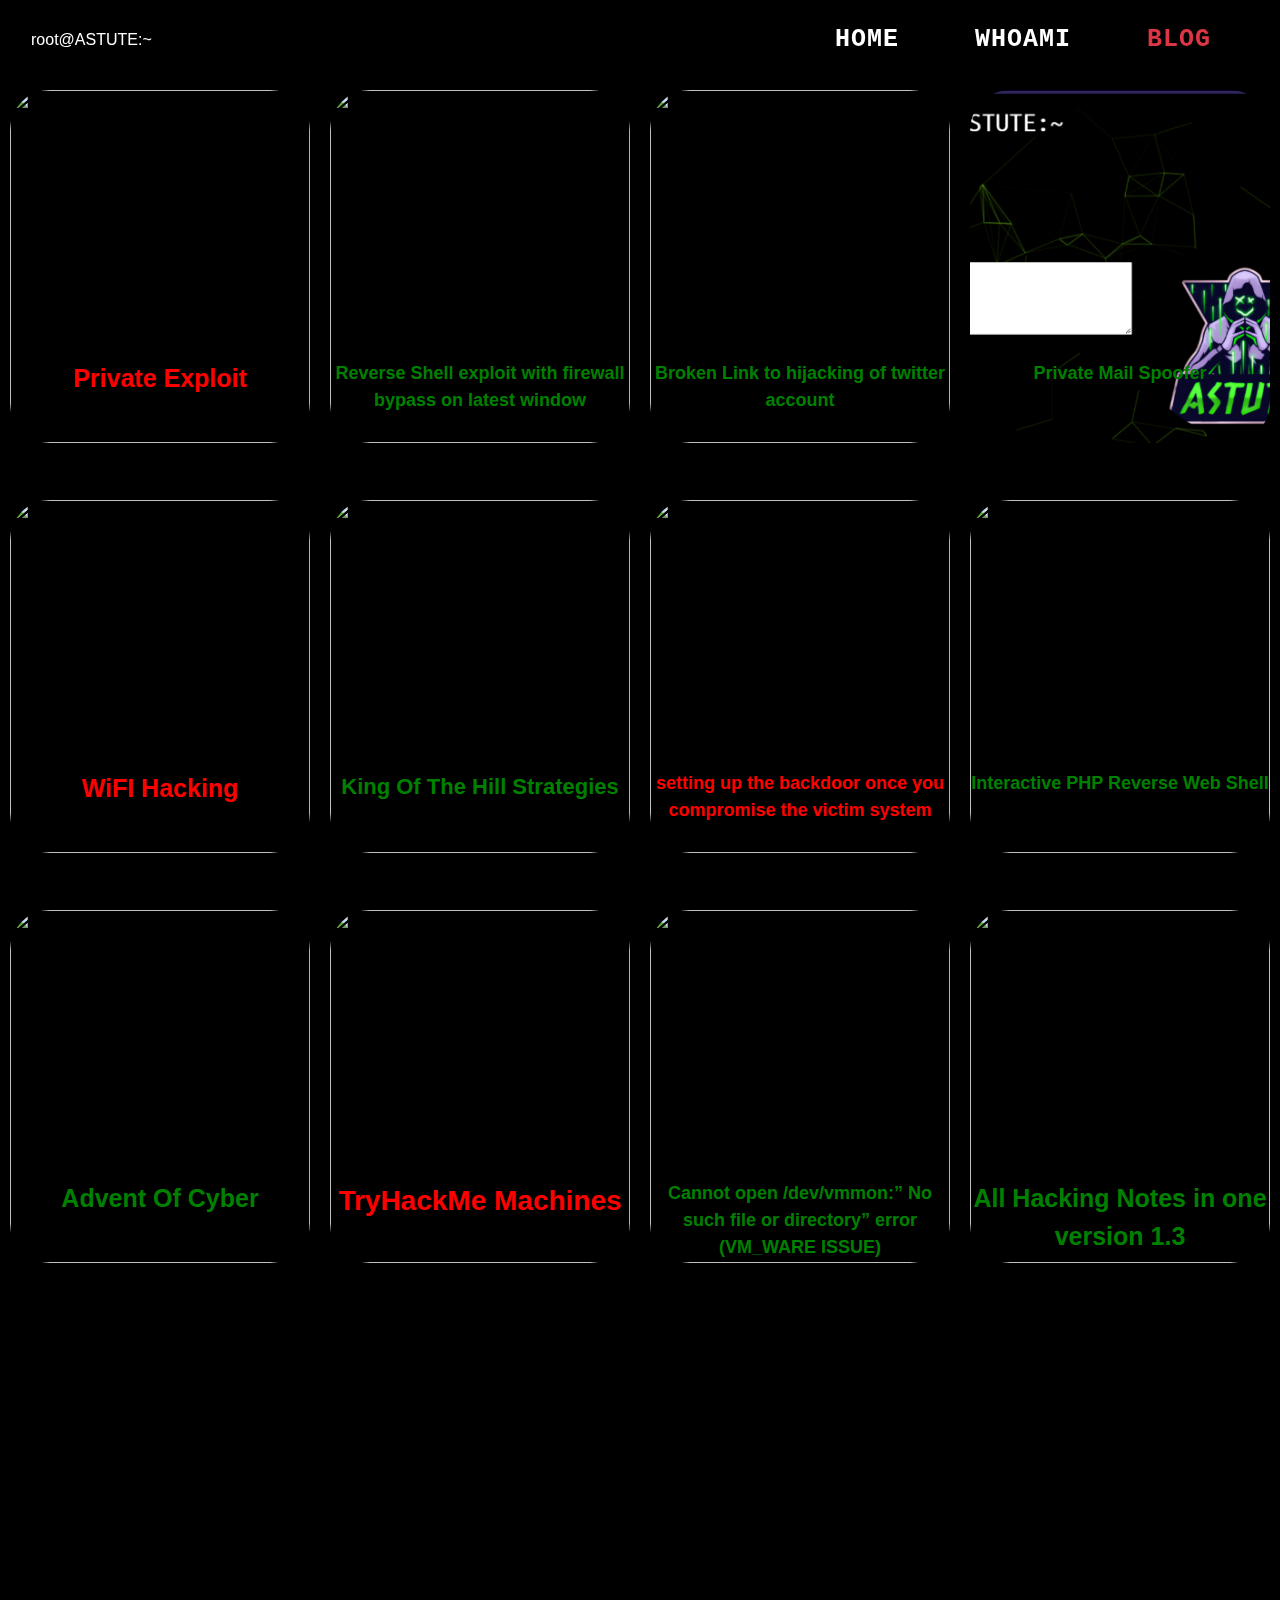
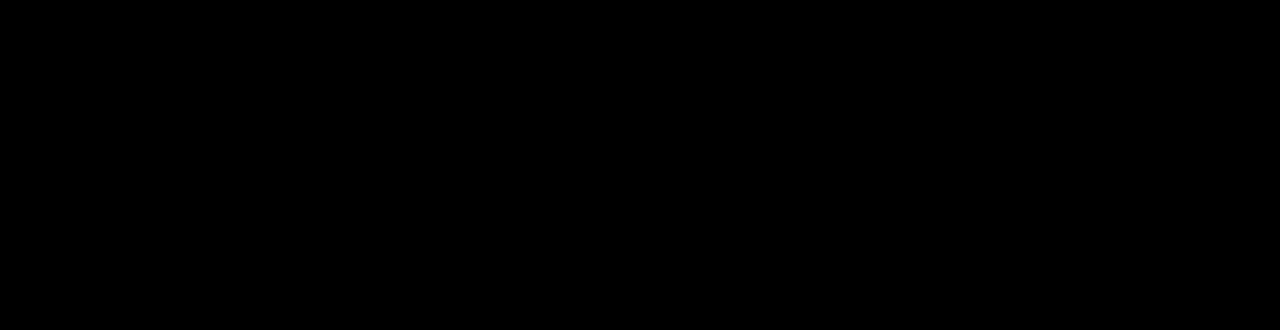
==== blog/index.html @ 89f29eec "Update index.html" ====
<!DOCTYPE html>
<html lang="en">
<title>ASTUTE BLOG</title>
<meta charset="UTF-8">
<meta name="viewport" content="width=device-width, initial-scale=1, shrink-to-fit=no">
<link rel="stylesheet" href="../css/style2.css">
<link rel="stylesheet" href="style3.css">
<link rel="icon" href="../images/spyware.png" type="image/x-icon">
<link rel="stylesheet" href="https://stackpath.bootstrapcdn.com/font-awesome/4.7.0/css/font-awesome.min.css">
<link rel="stylesheet" href="https://cdnjs.cloudflare.com/ajax/libs/font-awesome/4.7.0/css/font-awesome.min.css">
<link rel="stylesheet" href="https://use.fontawesome.com/releases/v5.6.1/css/all.css">
<link rel="stylesheet" href="https://use.fontawesome.com/releases/v5.11.2/css/all.css">
<link rel="stylesheet" href="https://fonts.googleapis.com/css?family=Righteous|Ubuntu+Mono&display=swap">
<link rel="stylesheet" href="https://maxcdn.bootstrapcdn.com/bootstrap/4.0.0/css/bootstrap.min.css" integrity="sha384-Gn5384xqQ1aoWXA+058RXPxPg6fy4IWvTNh0E263XmFcJlSAwiGgFAW/dAiS6JXm" crossorigin="anonymous">

<style>
    body {
        background-color: #000;
    }
</style>

<body>
    <nav class="navbar navbar-expand-lg bg-transparent fixed-top">
        <div class="container-fluid ">
            <a class="bar text-white " href="https://prakashchand72.github.io">root@ASTUTE:~</a>
            <button class="navbar-toggler navbar-dark" type="button" data-toggle="collapse" data-target="#navbar-nav" aria-controls="navbar-nav" aria-expanded="false" aria-label="Toggle navigation">
        <span class="navbar-toggler-icon "></span>
      </button>


            <div class="collapse navbar-collapse" id="navbar-nav">
                <ul class="navbar-nav ml-auto">
                    <li class="nav-item ">
                        <a class="nav-link " href="https://prakashchand72.github.io">Home</a>
                    </li>
                    <li class="nav-item">
                        <a class="nav-link" href="https://prakashchand72.github.io/whoami">Whoami</a>
                    </li>
                    <li class="nav-item">
                        <a class="nav-link text-danger" href="https://prakashchand72.github.io/blog">Blog</a>
                    </li>
                    <!--           <li class="nav-item">
            <a class="nav-link" href="https://alien0ne.me/resources">Resources</a>
          </li> -->
                </ul>
            </div>
        </div>
    </nav>

    </br>
    </br>
    </br>
    <center>
        <div class="header1 index center">
            <div class="cards-list">
        
                <div class="vcard 7">
                    <div class="card_image">
                        <a href="https://github.com/prakashchand72/All-Hack-Notes/tree/main/Advent%20Of%20Cyber%202020">
                            <img id="imgc" src="https://miro.medium.com/max/1400/1*B4NRDBmef0SCDsmT1EnNCQ.jpeg" /> </a>
                    </div>
                    <div class="card_title title-black">
                            
                            <p style="color:green;font-size:25px;">Advent Of Cyber </p>
                        </a>
                    </div>
                </div>
            
                <div class="vcard 6">
                    <div class="card_image">
                        <a href="https://github.com/prakashchand72/All-Hack-Notes/tree/main/TryHackMe_Machines">
                            <img id="imgc" src="https://tryhackme-images.s3.amazonaws.com/room-icons/e75903ecb45ecd77c5635918f87e1a08.png" /> </a>
                    </div>
                    <div class="card_title title-black">
                           
                            <p style="color:red;font-size:28px;">TryHackMe Machines</p>
                            
                        </a>
                    </div>
                </div>
            
                <div class="vcard 5">
                    <div class="card_image">
                        <a href="https://medium.com/@prakashchand72/cannot-open-dev-vmmon-no-such-file-or-directory-error-vm-ware-issue-1107b7243b3d">
                            <img id="imgc" src="https://thehackernews.com/images/-_yoriLHZ6O4/YQzgYwIfQiI/AAAAAAAADdY/Hfo9QoJfgpc9bOThh4xwnvNhi9-qlXuTACLcBGAsYHQ/s0/vmware.jpg" /> </a>
                   
                    </div>
                    <div class="card_title title-black">
                        
                            <p style="color:green;font-size:18px;">Cannot open /dev/vmmon:” No such file or directory” error (VM_WARE ISSUE)</p>
                        </a>
                    </div>
                </div>
            
                <div class="vcard 1">
                    <div class="card_image">
                        <a href="https://medium.com/@prakashchand72/important-hacking-notes-all-in-1-6914b5426d3">
                            <img id="imgc" src="https://miro.medium.com/max/1400/1*rzaoDndi1TqZXiklbQlq_g.jpeg" /> </a>
                    </div>
                    <div class="card_title title-black">
                        <!-- <a href="https://medium.com/@prakashchand72/important-hacking-notes-all-in-1-6914b5426d3"> -->
                            
                            <p style="color:green;font-size:25px;">All Hacking Notes in one version 1.3</p>
                        </a>
                    </div>
                </div>

                <div class="vcard 2">
                    <div class="card_image">
                        <a href="https://medium.com/@prakashchand72/hack-wifi-c1948839b05d">
                            <img id="imgc" src="https://www.threatshub.org/blog/coredata/uploads/2019/03/how-to-hack-your-own-wi-fi-network.jpg" /> </a>
                    </div>
                    <div class="card_title title-white">
<!--                         <a href="https://medium.com/@prakashchand72/hack-wifi-c1948839b05d"> -->
                          
                            <p style="color:red;font-size:25px;">WiFI Hacking </p>
                        </a>
                    </div>
                </div>

                <div class="vcard 3">
                    <div class="card_image">
                        <a href="https://medium.com/@prakashchand72/king-of-the-hill-strategies-80a5b1f89c65">
                            <img id="imgc" src="https://blog.tryhackme.com/content/images/2020/04/koth-background.png" /> </a>
                    </div>
                    <div class="card_title title-white">
                        <!-- <a href="https://medium.com/@prakashchand72/king-of-the-hill-strategies-80a5b1f89c65"> -->
                            
                            <p style="color:green;font-size:22px;">King Of The Hill Strategies</p>
                        </a>
                    </div>
                </div>

                <div class="vcard 4">
                    <div class="card_image">
                        <a href="https://medium.com/@prakashchand72/back-door-3e7ad2e69c9e">
                            <img id="imgc" src="https://miro.medium.com/max/1400/1*Ah5VGSJJ6laeCMPevB9pgQ.png" /> </a>
                    </div>
                    <div class="card_title title-white">
                            
                            <p style="color:red;font-size:18px;">setting up the backdoor once you compromise the victim system</p>
                        </a>
                    </div>
                </div>

                <div class="vcard 8">
                    <div class="card_image">
                        <a href="https://github.com/prakashchand72/Interactive-Php-Reverse-shell">
                            <img id="imgc" src="https://user-images.githubusercontent.com/84837928/176371920-2180ab5e-a1a8-4a14-b496-e7142aa65db6.png" /> </a>
                    </div>
                    <div class="card_title title-white">
                            
                            <p style="color:green;font-size:18px;">Interactive PHP Reverse Web Shell</p>
                        </a>
                    </div>
                </div>

                <div class="vcard 9">
                    <div class="card_image">
                        <a href="https://cloudfil.es/i24qFIC4qL4">
                            <img id="imgc" src="https://external-content.duckduckgo.com/iu/?u=https%3A%2F%2Ftse3.mm.bing.net%2Fth%3Fid%3DOIP.3GXO19_oB193wSSPxgAgWQHaEZ%26pid%3DApi&f=1" /> </a>
                    </div>
                    <div class="card_title title-white">
                            <p style="color:red;font-size:25px;">Private Exploit</p>
                        </a>
                    </div>
                </div>
                
                <div class="vcard 10">
                    <div class="card_image">
                        <a href="https://twitter.com/0xASTUTE/status/1543331703858798593?s=20&t=ERXQCTQxHx89rJBPaR_9VQ">
                            <img id="imgc" src="https://wallpapercave.com/wp/wp6006433.jpg" /> </a>
                    </div>
                    <div class="card_title title-white">
     
                            <p style="color:green;font-size:18px;">Reverse Shell exploit with firewall bypass on latest window </p>
                        </a>
                    </div>
                </div>
                <div class="vcard 11">
                    <div class="card_image">
                        <a href="https://medium.com/@prakashchand72/broken-link-leads-to-hijacking-of-twitter-account-b105cb302f30">
                            <img id="imgc" src="https://miro.medium.com/v2/resize:fit:828/format:webp/1*2HgKutnaFffv2MK9JXa3-w.png" /> </a>
                    </div>
                    <div class="card_title title-white">
     
                            <p style="color:green;font-size:18px;">Broken Link to hijacking of twitter account </p>
                        </a>
                    </div>
                </div>
                <div class="vcard 12">
                    <div class="card_image">
                        <a href="https://jstrieb.github.io/link-lock/#[base64]">
                            <img id="imgc" src="https://prakashchand72.github.io/images/spoof.png" /> </a>
                    </div>
                    <div class="card_title title-white">
     
                            <p style="color:green;font-size:18px;">Private Mail Spoofer </p>
                        </a>
                    </div>
                </div


            </div>
        </div>
    </center>
    <script src="https://code.jquery.com/jquery-3.2.1.slim.min.js" integrity="sha384-KJ3o2DKtIkvYIK3UENzmM7KCkRr/rE9/Qpg6aAZGJwFDMVNA/GpGFF93hXpG5KkN" crossorigin="anonymous"></script>
    <script src="https://cdnjs.cloudflare.com/ajax/libs/popper.js/1.12.9/umd/popper.min.js" integrity="sha384-ApNbgh9B+Y1QKtv3Rn7W3mgPxhU9K/ScQsAP7hUibX39j7fakFPskvXusvfa0b4Q" crossorigin="anonymous"></script>
    <script src="https://maxcdn.bootstrapcdn.com/bootstrap/4.0.0/js/bootstrap.min.js" integrity="sha384-JZR6Spejh4U02d8jOt6vLEHfe/JQGiRRSQQxSfFWpi1MquVdAyjUar5+76PVCmYl" crossorigin="anonymous"></script>
    <script type="text/javascript" color="220,20,60" opacity='1' zIndex="-2" count="200" src="/js/canvas-nest.js"></script>

</body>

</html>
---- css/style2.css ----
.navbar a:hover {
    text-decoration: none;
}

.navbar a:active {
    text-decoration: none;
}

.showcase {
    padding: 150px;
    color: #ccc;
}

.header {
    align-items: center;
    display: flex;
    text-decoration: none;
    font-weight: bold;
    font-display: auto;
    font-family: monospace, monospace;
}

.active {
    color: #dc143c;
}

.ul {
    position: fixed;
    top: 0;
    width: 100%;
}

.logo {
    color: #ccc;
    text-shadow: 3px 3px 3px #000;
}

.container {
    align-items: center;
    color: #ccc;
}

.center {
    position: absolute;
    top: 75%;
    left: 0%;
    transform: translate(-50%, -50%);
}
.center2 {
    position: absolute;
    top: 50%;
    left: 50%;
    transform: translate(-50%, -50%);
}
.header1 {
    font-family: "Righteous", cursive;
    font-size: 6vw;
}

.header2 {
    font-family: "Ubuntu Mono", monospace;
    font-size: 1.4vw;
}

.header3 {
    font-family: "Ubuntu Mono", monospace;
    font-size: 2.2vw;
}

.nav-link {
    color: white;
}

.nav-link:hover {
    color: #dc143c;
}

.link1 {
    font-family: "Ubuntu Mono", monospace;
    font-size: 2.8vw;
    color: white;
    margin: 0px 5px 0px 5px;
    transition: 0.5s;
}

.link1:hover {
    color: green;
}

.image {
    border-radius: 50%;
}

.underconstruction {
    font-family: "Ubuntu Mono", monospace;
    font-size: 1.4vw;
    color: #4caf50;
}

.index {
    color: #ccc;
}

.navbar {
    height: 80px;
}

.navbar-nav a {
    font-family: "Ubuntu Mono", monospace;
    text-transform: uppercase;
    font-weight: bold;
    font-size: 25px;
    margin-left: 30px;
    margin-right: 30px;
    letter-spacing: 1px;
}

.inactive {
    color: #fff;
}
---- blog/style3.css ----
.cards-list {
            z-index: 0;
            width: 100%;
            margin: 50%;
            display: flex;
            justify-content: space-around;
            flex-wrap: wrap-reverse;
        }
        
        #imgc {
            width: 300px;
            height: 353px;
        }
        
        .vcard {
            margin: 30px 0px;
            width: 300px;
            height: 350px;
            border-radius: 40px;
            background-color: #000;
            box-shadow: 5px 5px 30px 7px rgb(0 0 0 / 25%), -5px -5px 30px 7px rgb(0 0 0 / 22%);
            cursor: pointer;
            transition: 0.4s;
        }
        
        .vcard .card_image {
            width: inherit;
            height: inherit;
            border-radius: 40px;
        }
        
        .vcard .card_image img {
            width: inherit;
            height: inherit;
            border-radius: 40px;
            object-fit: cover;
        }
        
        .vcard .card_title {
            text-align: center;
            border-radius: 0px 0px 40px 40px;
            font-family: sans-serif;
            font-weight: bold;
            font-size: 30px;
            margin-top: -80px;
            height: 40px;
        }
        
        .vcard:hover {
            transform: scale(0.9, 0.9);
            box-shadow: 5px 5px 30px 15px rgba(0, 0, 0, 0.25), -5px -5px 30px 15px rgba(0, 0, 0, 0.22);
        }
        
        .title-white {
            color: white;
        }
        
        .title-black {
            color: black;
        }
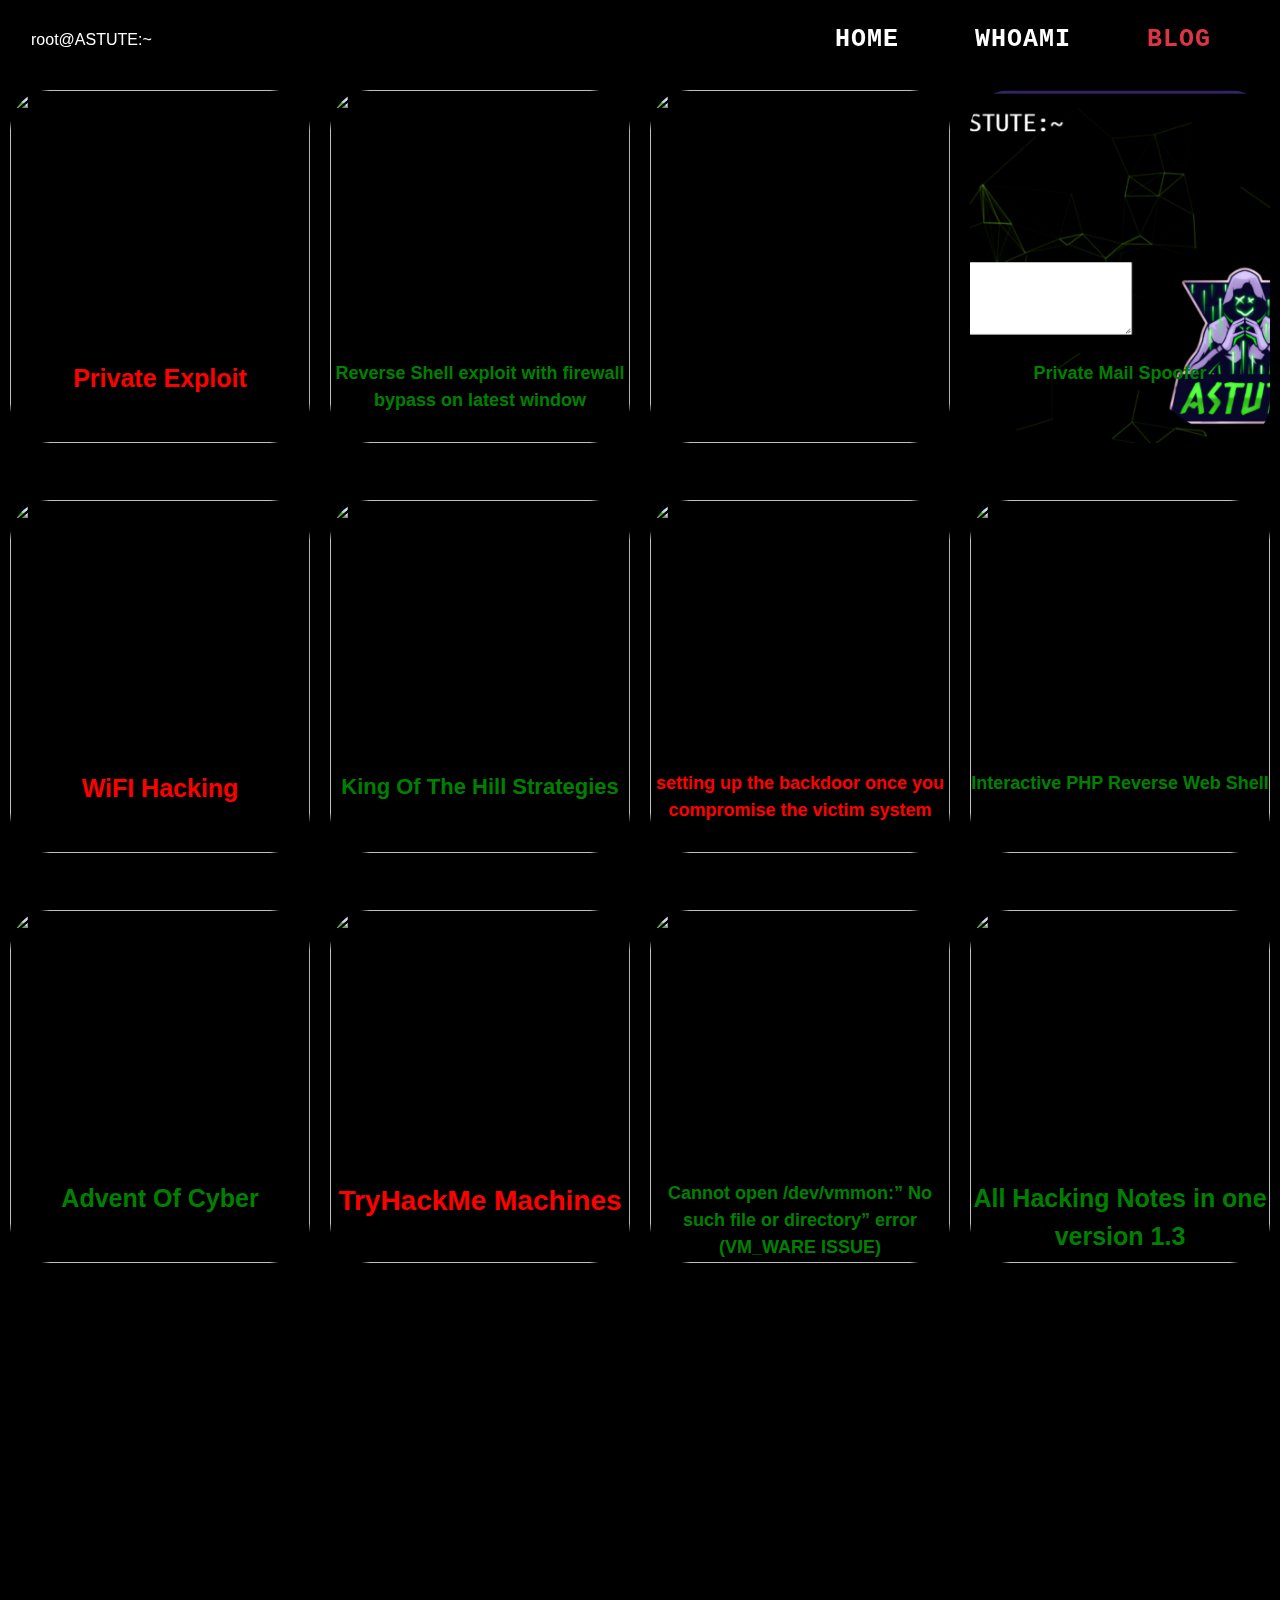
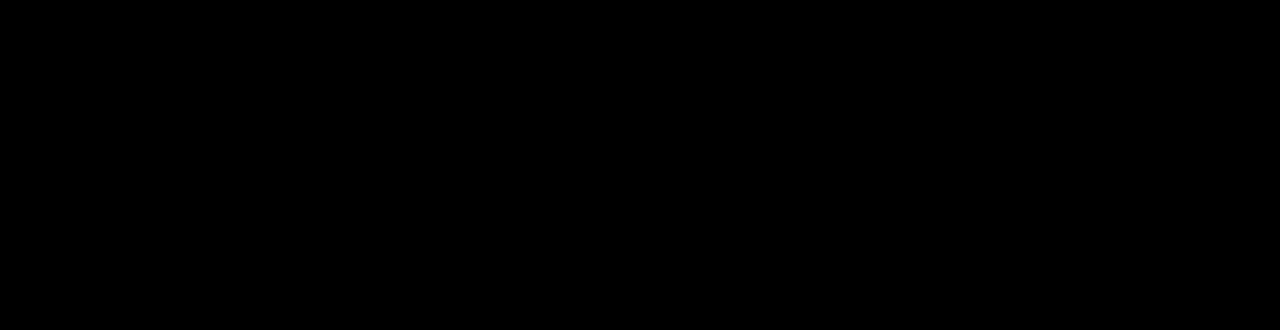
==== commit eccb0220: "Update index.html" ====
--- a/blog/index.html
+++ b/blog/index.html
@@ -184,7 +184,7 @@
                     </div>
                     <div class="card_title title-white">
      
-                            <p style="color:green;font-size:18px;">Broken Link to hijacking of twitter account </p>
+                            <p style="color:black;font-size:18px;">Broken Link to hijacking of twitter account </p>
                         </a>
                     </div>
                 </div>
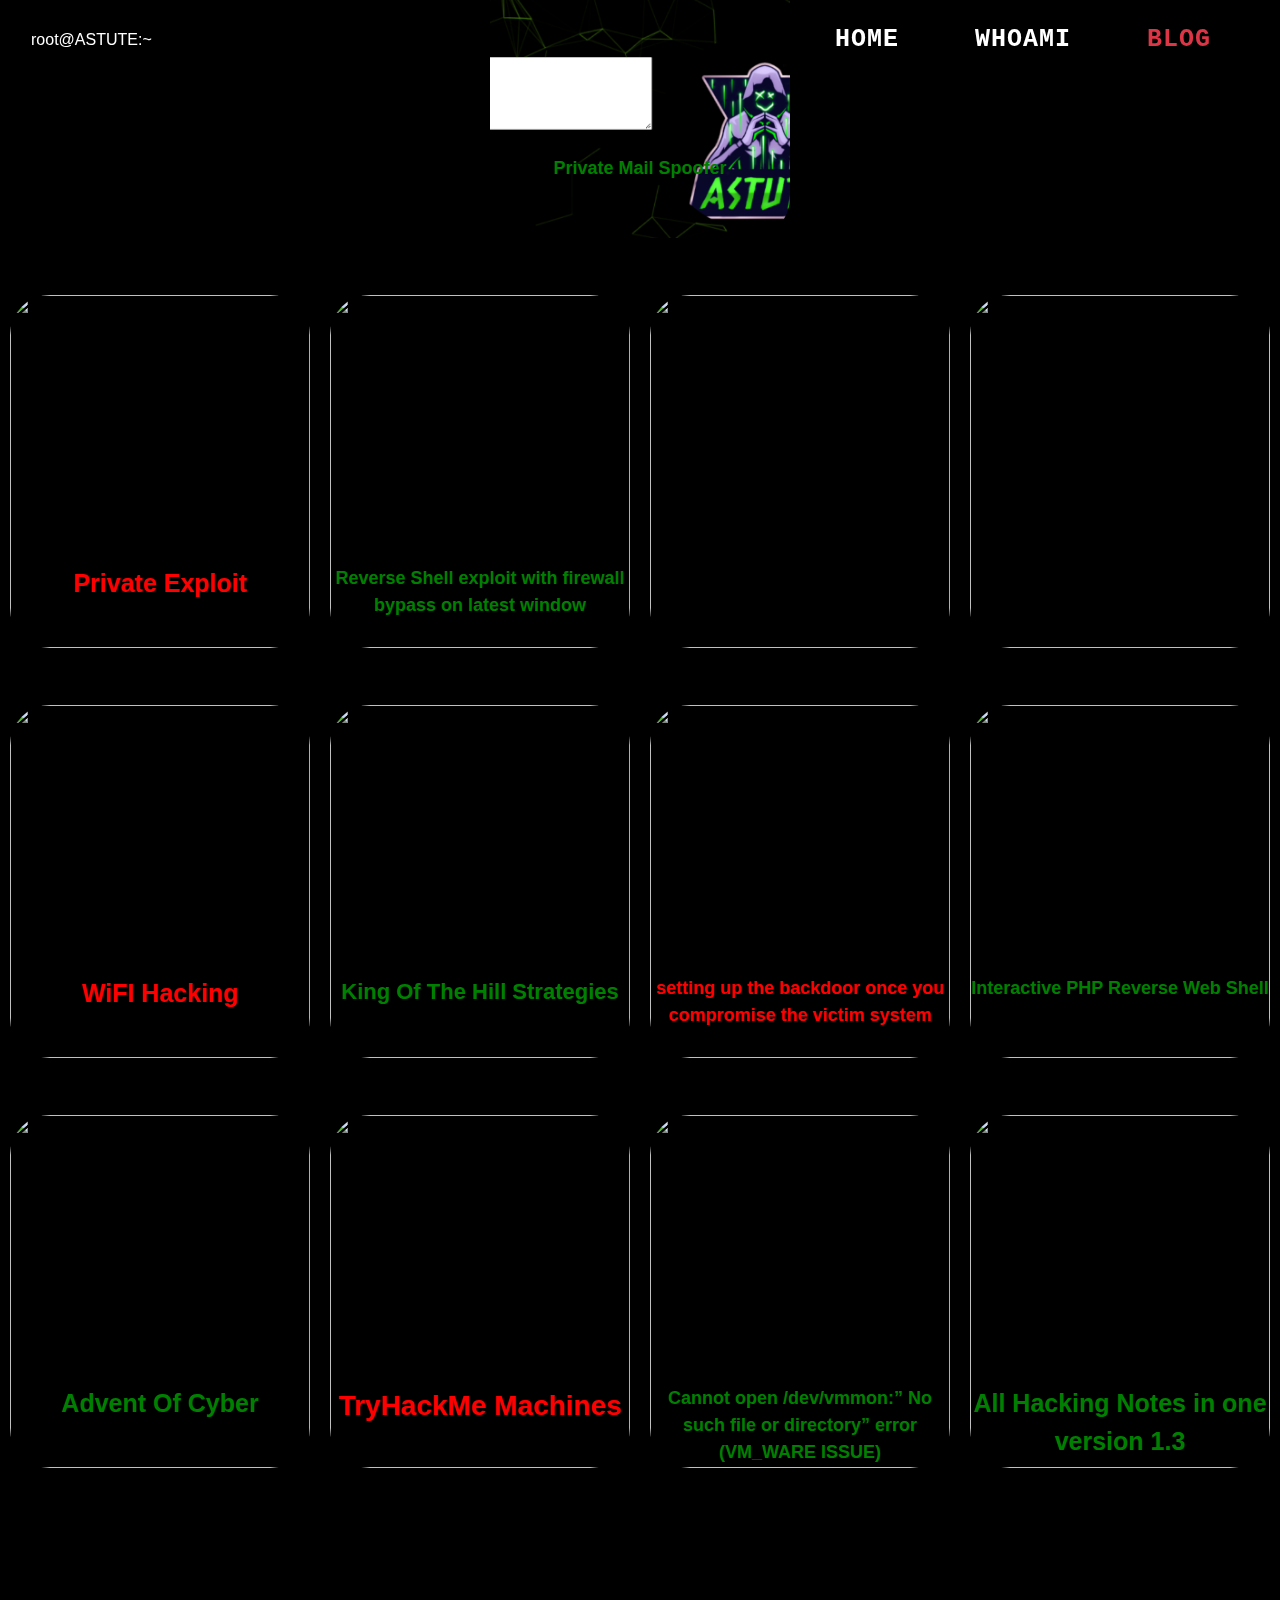
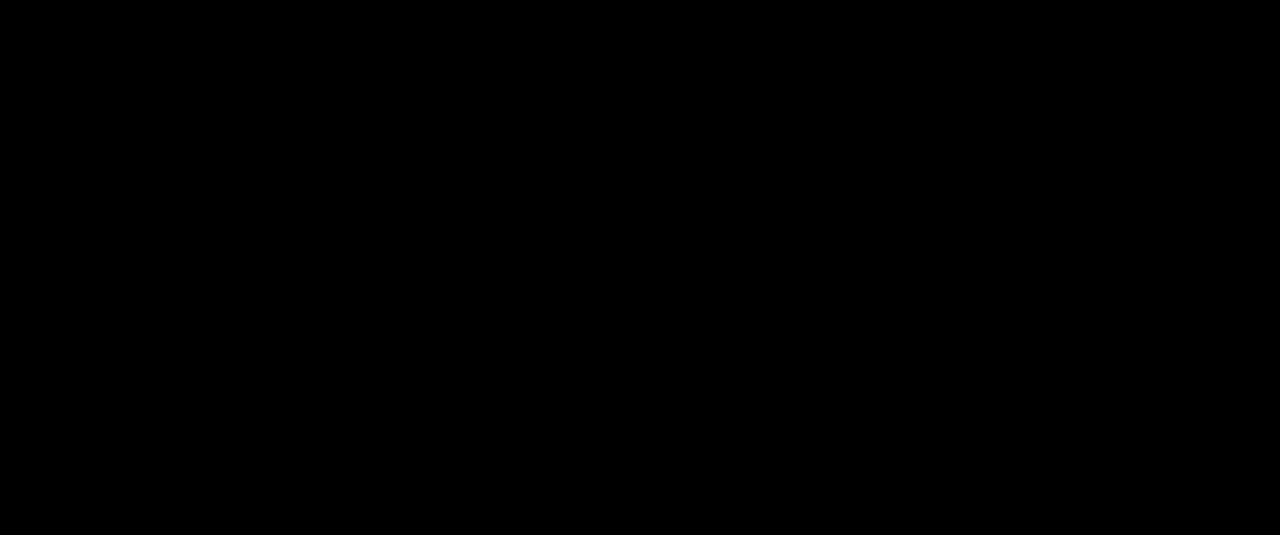
==== commit b6d9ed11: "Update index.html" ====
--- a/blog/index.html
+++ b/blog/index.html
@@ -188,7 +188,19 @@
                         </a>
                     </div>
                 </div>
+
                 <div class="vcard 12">
+                    <div class="card_image">
+                        <a href="https://medium.com/@prakashchand72/lenovo-database-of-root-user-credentials-exposed-22aab5382c">
+                            <img id="imgc" src="https://miro.medium.com/v2/resize:fit:828/format:webp/1*2HgKutnaFffv2MK9JXa3-w.png" /> </a>
+                    </div>
+                    <div class="card_title title-white">
+     
+                            <p style="color:black;font-size:18px;">Lenovo database of root user credentials exposed </p>
+                        </a>
+                    </div>
+                </div>
+                <div class="vcard 13">
                     <div class="card_image">
                         <a href="https://jstrieb.github.io/link-lock/#[base64]">
                             <img id="imgc" src="https://prakashchand72.github.io/images/spoof.png" /> </a>
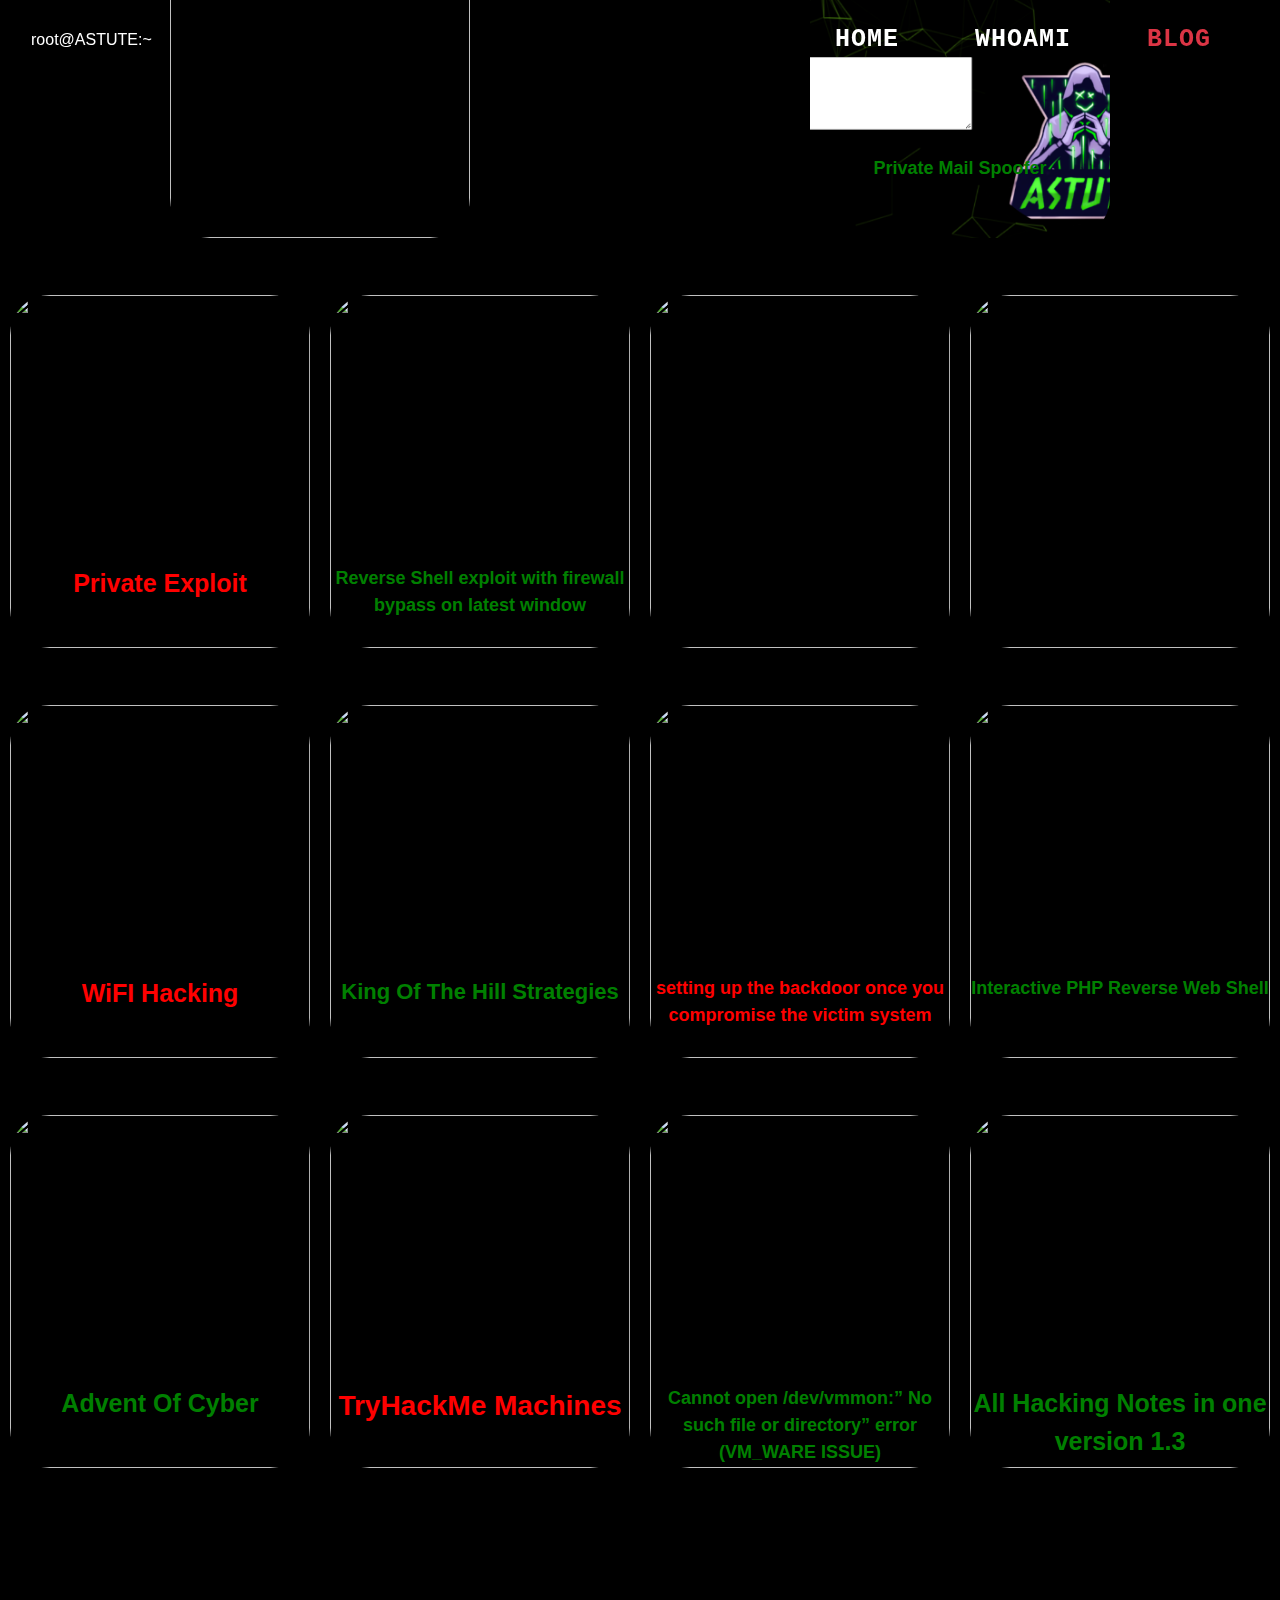
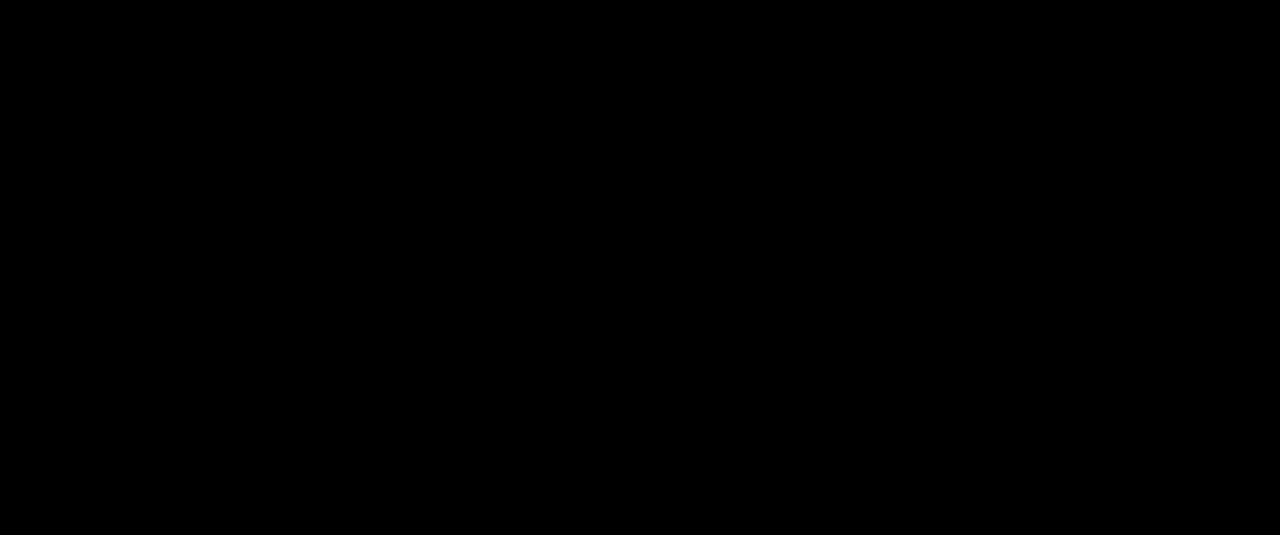
==== commit 73ae383b: "Update index.html" ====
--- a/blog/index.html
+++ b/blog/index.html
@@ -192,7 +192,7 @@
                 <div class="vcard 12">
                     <div class="card_image">
                         <a href="https://medium.com/@prakashchand72/lenovo-database-of-root-user-credentials-exposed-22aab5382c">
-                            <img id="imgc" src="https://miro.medium.com/v2/resize:fit:828/format:webp/1*2HgKutnaFffv2MK9JXa3-w.png" /> </a>
+                            <img id="imgc" src="https://miro.medium.com/v2/resize:fit:828/format:webp/1*CW6IPetEaSV895Kqf8yxgA.png" /> </a>
                     </div>
                     <div class="card_title title-white">
      
@@ -200,6 +200,19 @@
                         </a>
                     </div>
                 </div>
+
+                <div class="vcard 13">
+                    <div class="card_image">
+                        <a href="https://domainextractor.000webhostapp.com/">
+                            <img id="imgc" src="https://domainextractor.000webhostapp.com/img.png" /> </a>
+                    </div>
+                    <div class="card_title title-white">
+     
+                            <p style="color:black;font-size:18px;">Domain Extractor </p>
+                        </a>
+                    </div>
+                </div>
+                
                 <div class="vcard 13">
                     <div class="card_image">
                         <a href="https://jstrieb.github.io/link-lock/#[base64]">
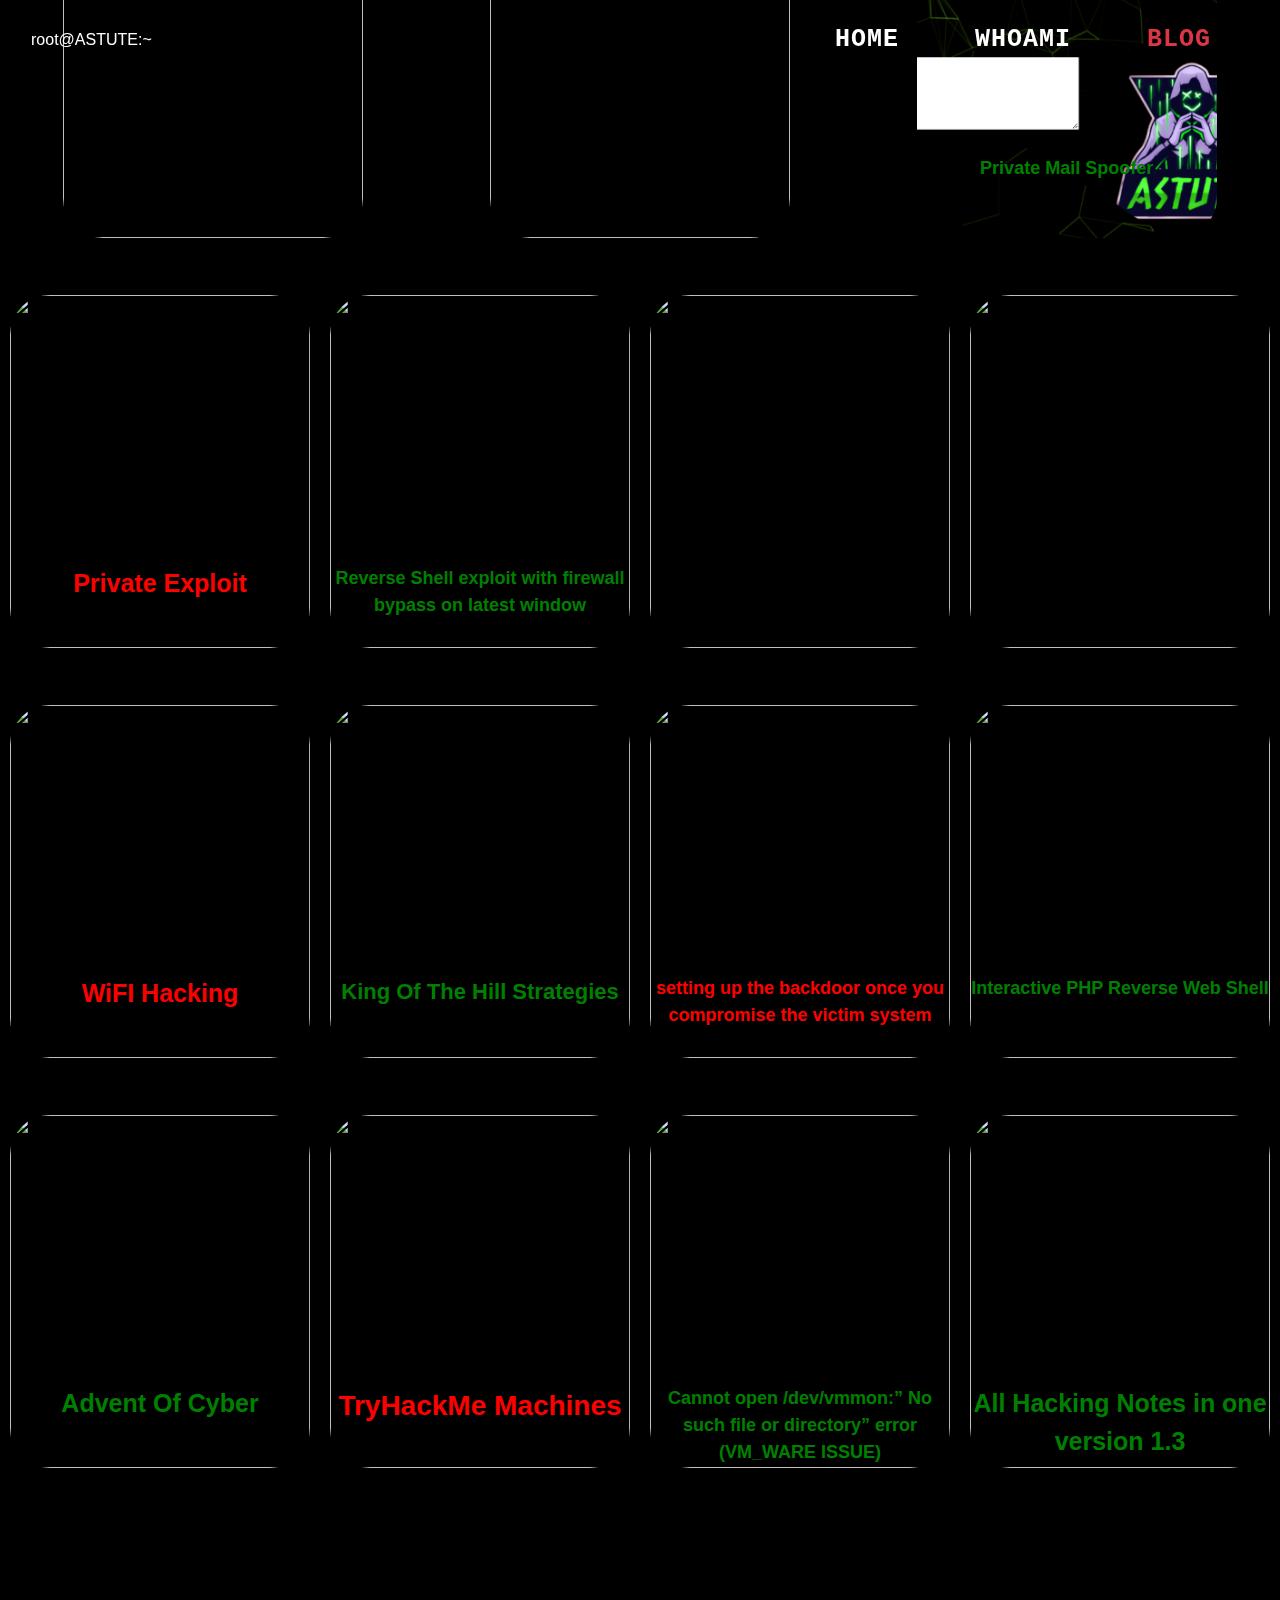
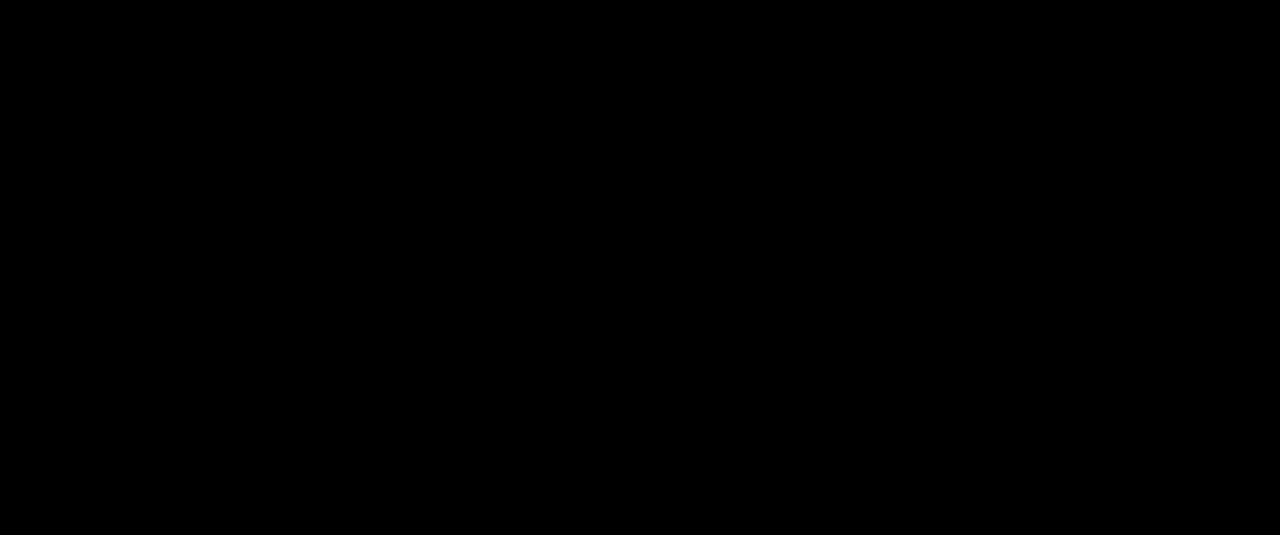
==== commit 9410e78d: "Update index.html" ====
--- a/blog/index.html
+++ b/blog/index.html
@@ -213,7 +213,18 @@
                     </div>
                 </div>
                 
-                <div class="vcard 13">
+                <div class="vcard 14">
+                    <div class="card_image">
+                        <a href="https://bountywithastute.000webhostapp.com/">
+                            <img id="imgc" src="https://bountywithastute.000webhostapp.com/image.png" /> </a>
+                    </div>
+                    <div class="card_title title-white">
+     
+                            <p style="color:black;font-size:18px;">BugBounty Helper Astute </p>
+                        </a>
+                    </div>
+                </div>                
+                <div class="vcard 15">
                     <div class="card_image">
                         <a href="https://jstrieb.github.io/link-lock/#[base64]">
                             <img id="imgc" src="https://prakashchand72.github.io/images/spoof.png" /> </a>
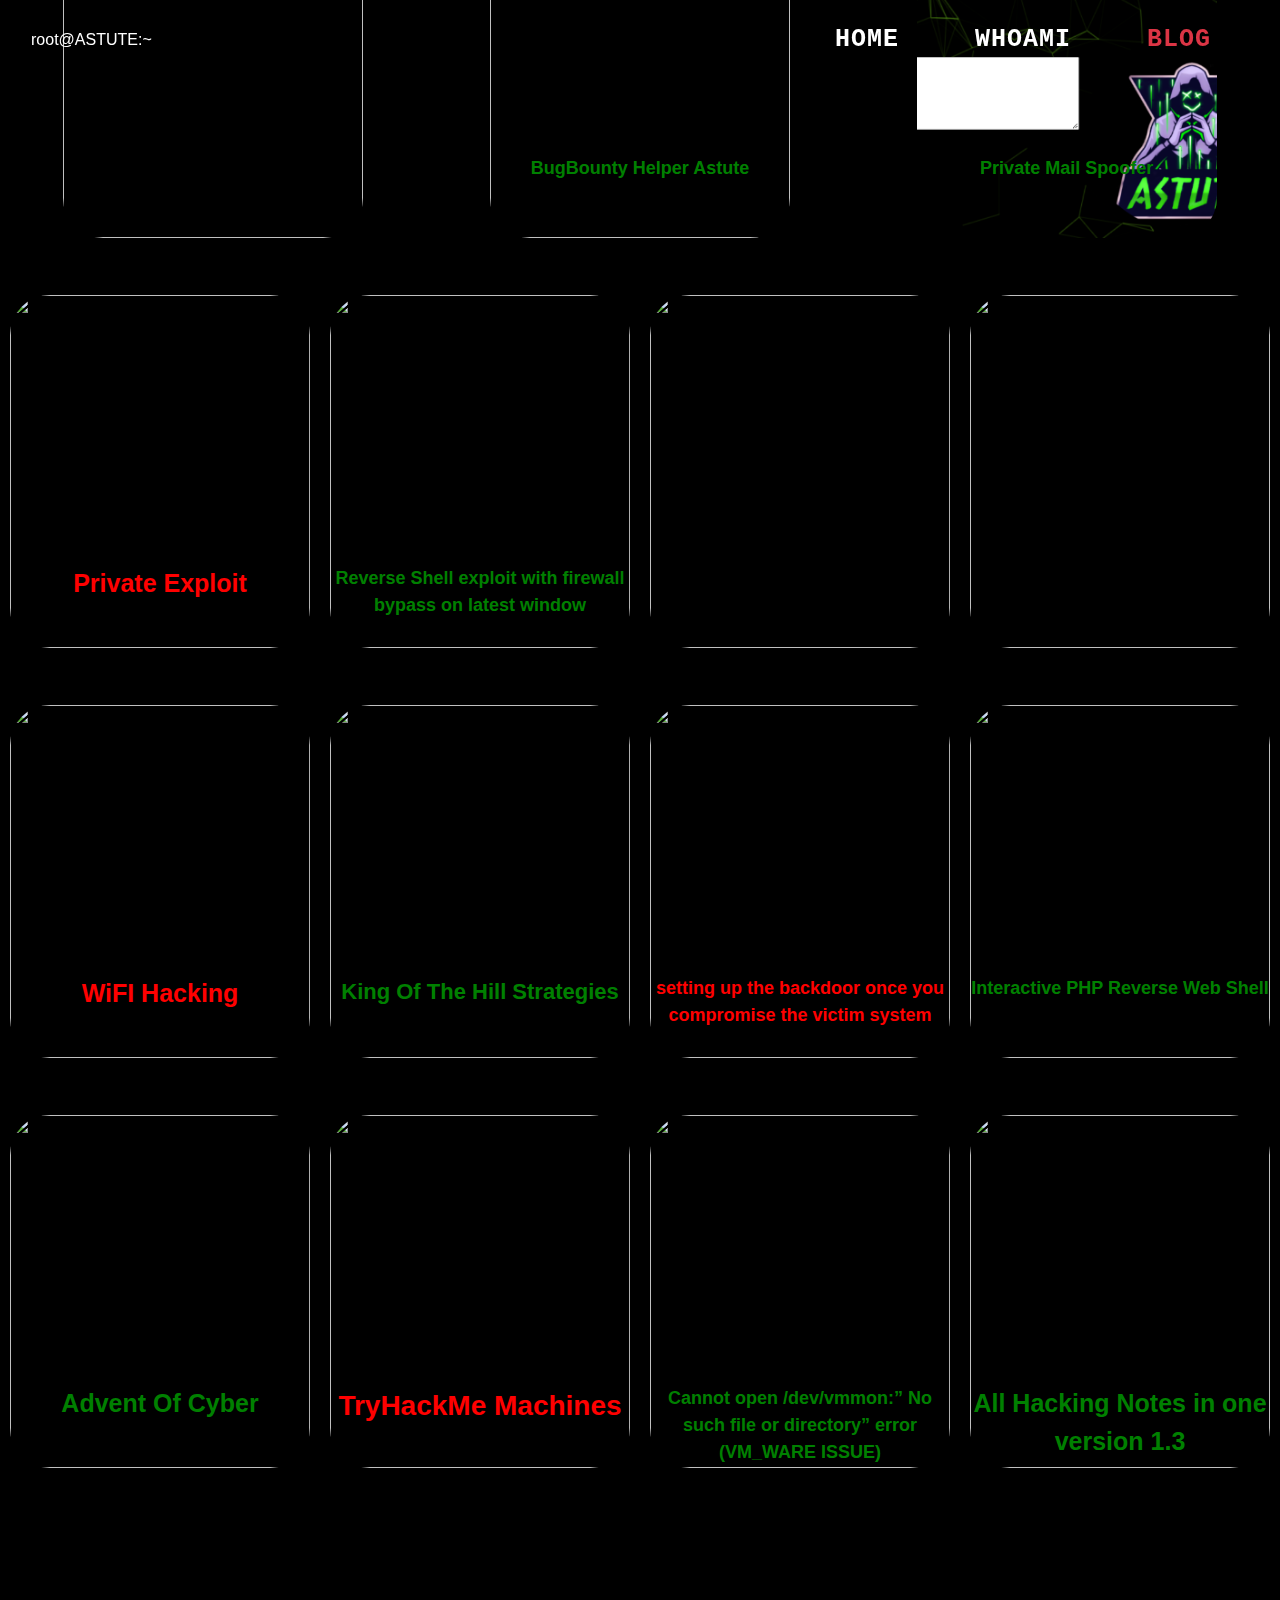
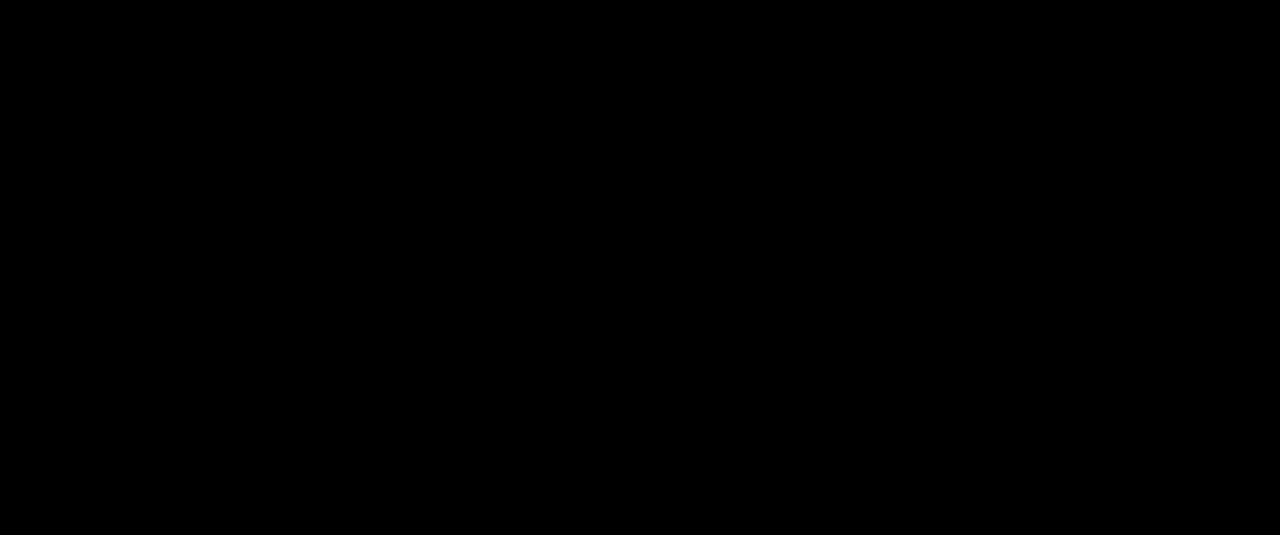
==== commit 0a9f7ffb: "Update index.html" ====
--- a/blog/index.html
+++ b/blog/index.html
@@ -220,7 +220,7 @@
                     </div>
                     <div class="card_title title-white">
      
-                            <p style="color:black;font-size:18px;">BugBounty Helper Astute </p>
+                            <p style="color:green;font-size:18px;">BugBounty Helper Astute </p>
                         </a>
                     </div>
                 </div>                
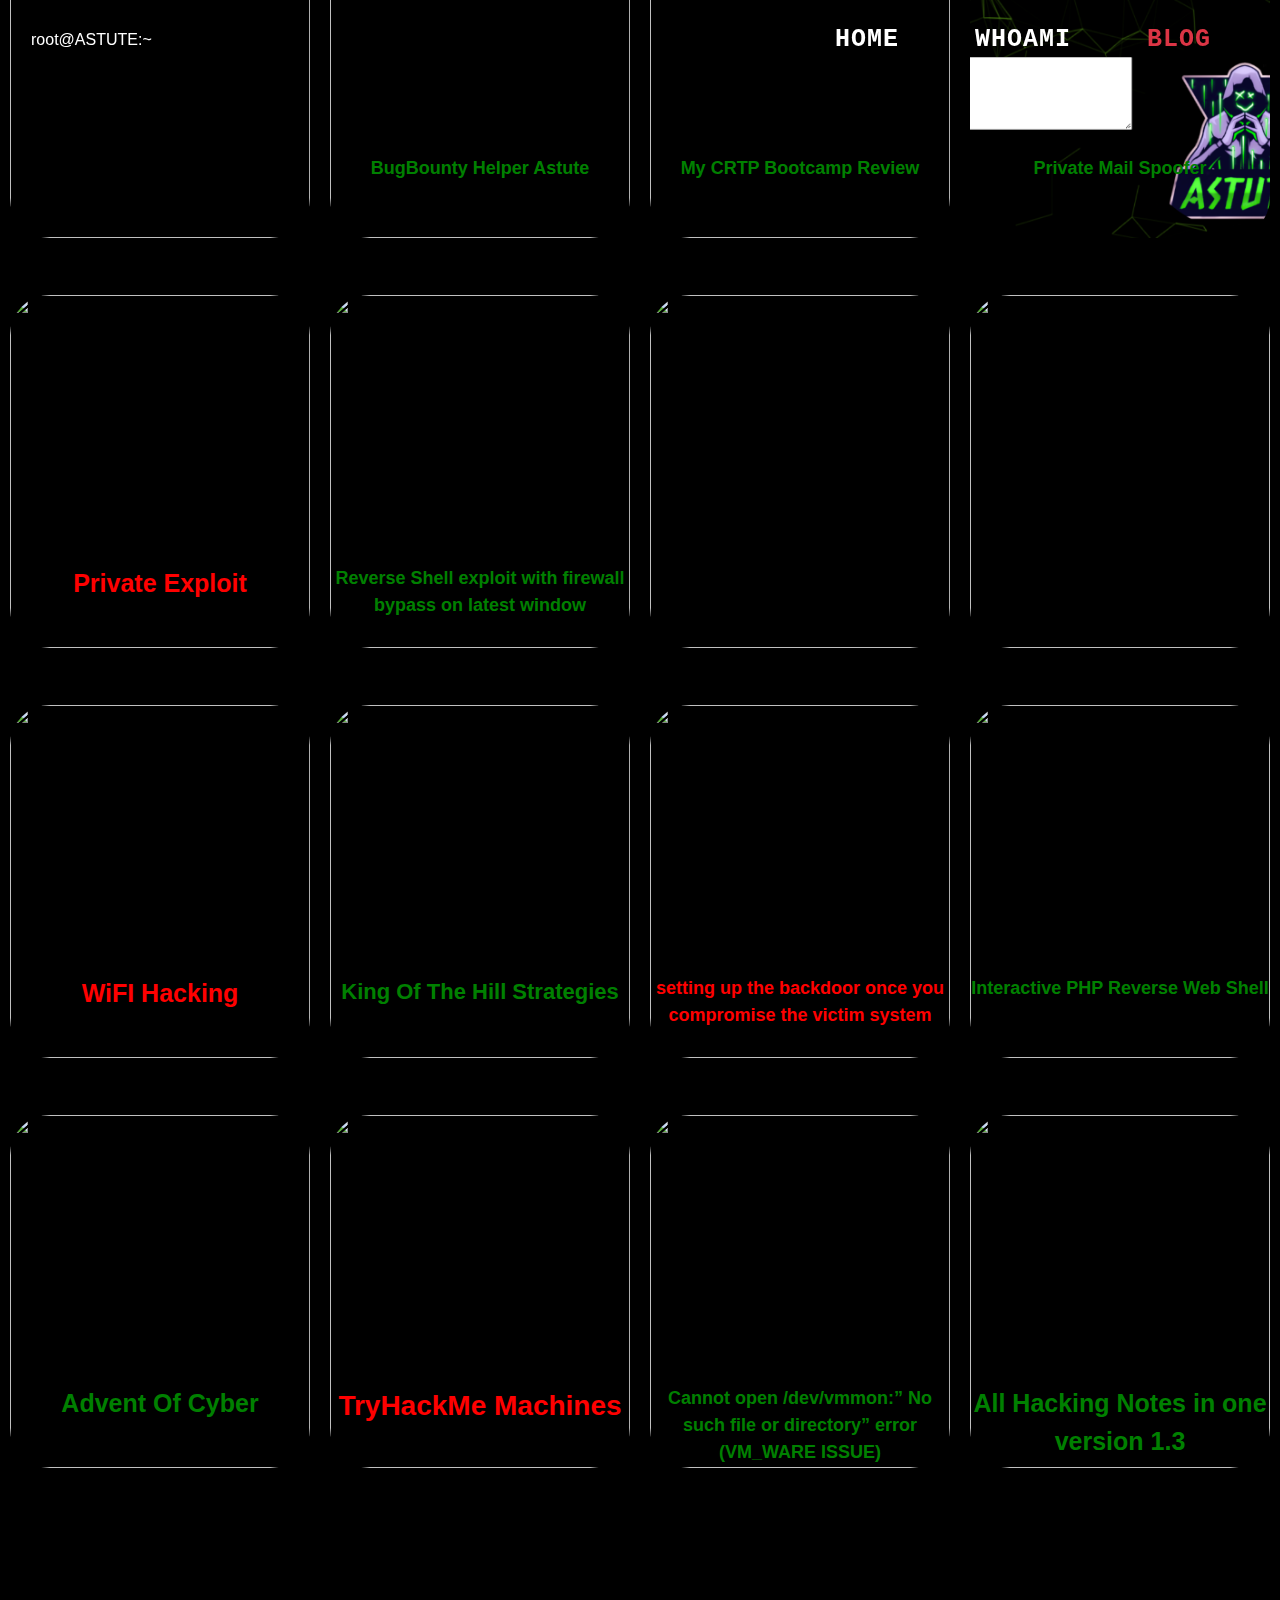
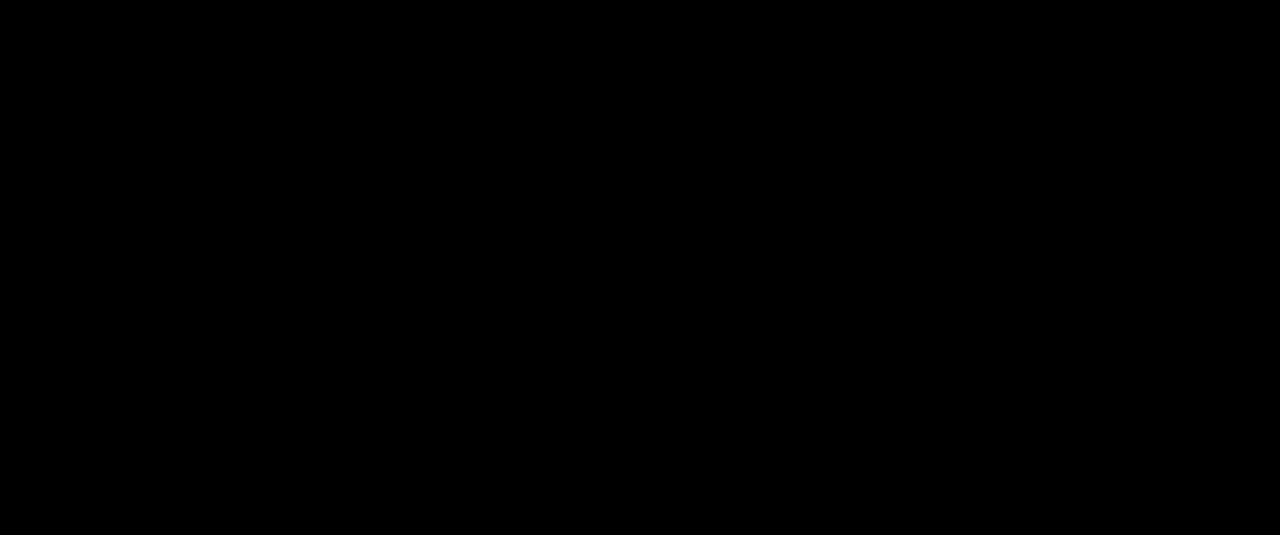
==== commit 10db0310: "Update index.html" ====
--- a/blog/index.html
+++ b/blog/index.html
@@ -223,7 +223,18 @@
                             <p style="color:green;font-size:18px;">BugBounty Helper Astute </p>
                         </a>
                     </div>
-                </div>                
+                </div>    
+                <div class="vcard 16">
+                    <div class="card_image">
+                        <a href="https://medium.com/@prakashchand72/my-crtp-bootcamp-experience-and-guide-1cd6abcfd79c">
+                            <img id="imgc" src="https://miro.medium.com/v2/resize:fit:720/format:webp/1*IztTK6tqQKrl-MYxar6OMg.jpeg" /> </a>
+                    </div>
+                    <div class="card_title title-white">
+     
+                            <p style="color:green;font-size:18px;">My CRTP Bootcamp Review</p>
+                        </a>
+                    </div>
+                </div>  
                 <div class="vcard 15">
                     <div class="card_image">
                         <a href="https://jstrieb.github.io/link-lock/#[base64]">
